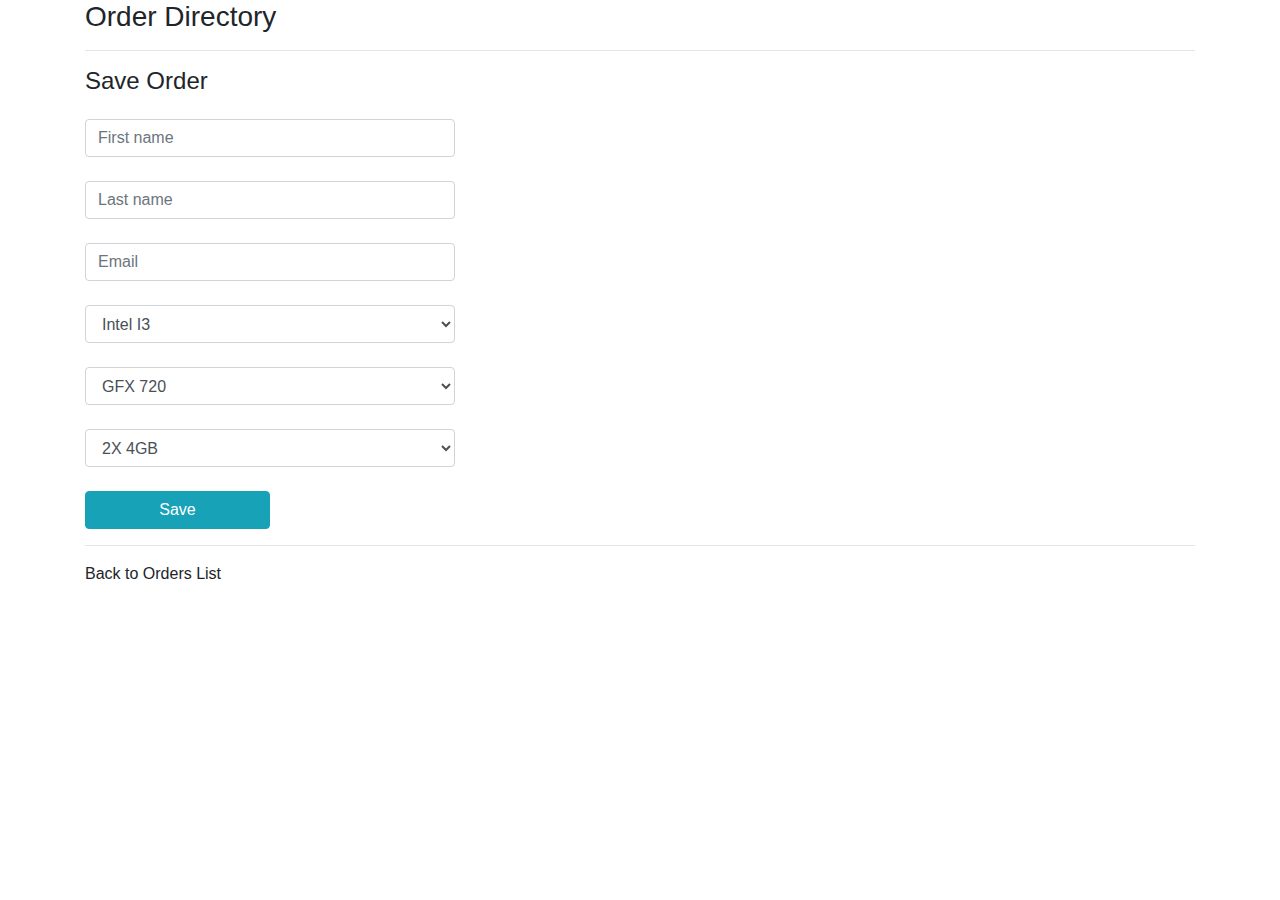
==== src/main/resources/templates/orders/order-form.html @ c2f589a3 "Init Commit" ====
<!DOCTYPE HTML>
<html lang="en" xmlns:th="http://www.thymeleaf.org">

<head>
    <!-- Required meta tags -->
    <meta charset="utf-8">
    <meta name="viewport" content="width=device-width, initial-scale=1, shrink-to-fit=no">

    <!-- Bootstrap CSS -->
    <link rel="stylesheet" href="https://stackpath.bootstrapcdn.com/bootstrap/4.2.1/css/bootstrap.min.css">

	<title>Save Order</title>
</head>

<body>

	<div class="container">
	
		<h3>Order Directory</h3>
		<hr>
		
		<p class="h4 mb-4">Save Order</p>
	
		<form action="#" th:action="@{/orders/save}"
						 th:object="${order}" method="POST">
		
			<!-- Add hidden form field to handle update -->
			<input type="hidden" th:field="*{id}" />
			
			<input type="text" th:field="*{firstName}"
					class="form-control mb-4 col-4" placeholder="First name">

			<input type="text" th:field="*{lastName}"
					class="form-control mb-4 col-4" placeholder="Last name">

			<input type="text" th:field="*{email}"
					class="form-control mb-4 col-4" placeholder="Email">

			<select th:field="*{cpuModel}"
					class="form-control mb-4 col-4" placeholder="CPU">
				<option value="I3">Intel I3</option>
				<option value="I5">Intel I5</option>
				<option value="I7">Intel I7</option>
				<option value="I8">Intel I123</option>
			</select>

			<select th:field="*{gpuModel}"
					class="form-control mb-4 col-4" placeholder="GPU">
				<option value="GFX 720">GFX 720</option>
				<option value="GFX 1050">GFX 1050</option>
				<option value="GFX 1070">GFX 1070</option>
				<option value="GFX 3060">GFX 3060</option>
			</select>

			<select th:field="*{ramSize}"
					class="form-control mb-4 col-4" placeholder="RAM SIZE">
				<option value="4">2X 4GB</option>
				<option value="8">2X 8GB</option>
				<option value="16">2X 16GB</option>
				<option value="32">2X 32GB</option>
			</select>


			<p th:text="${#execInfo.now.time}"></p>




			<button type="submit" class="btn btn-info col-2">Save</button>
						
		</form>
	
		<hr>
		<a th:href="@{/orders/list}">Back to Orders List</a>
		
	</div>
</body>

</html>
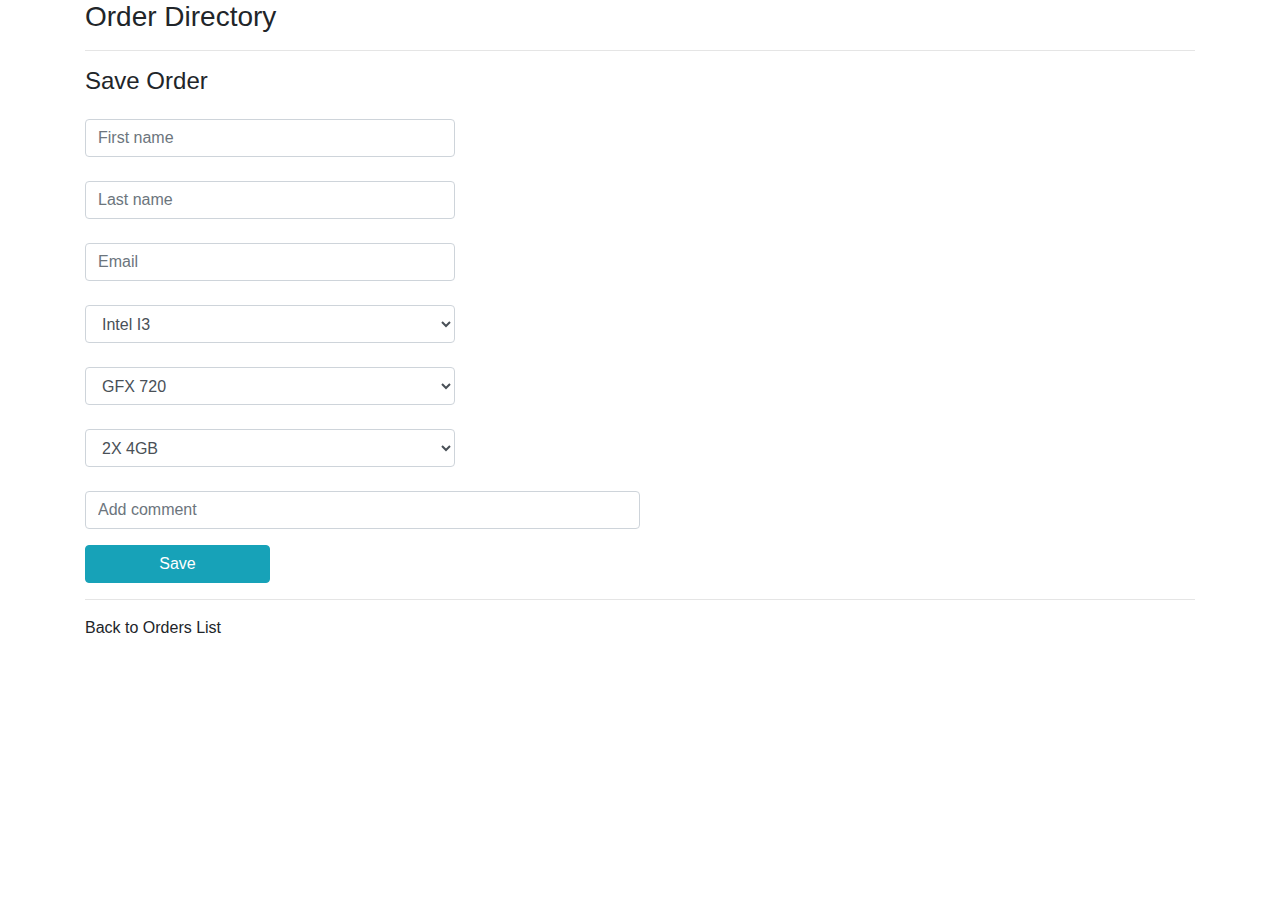
==== commit 2afb28e3: "Second commit, Adding comment field." ====
--- a/src/main/resources/templates/orders/order-form.html
+++ b/src/main/resources/templates/orders/order-form.html
@@ -60,6 +60,8 @@
 				<option value="32">2X 32GB</option>
 			</select>
 
+			<input type="text" th:field="*{comment}"
+			class="form-control mb-6 col-6" placeholder="Add comment">
 
 			<p th:text="${#execInfo.now.time}"></p>
 
